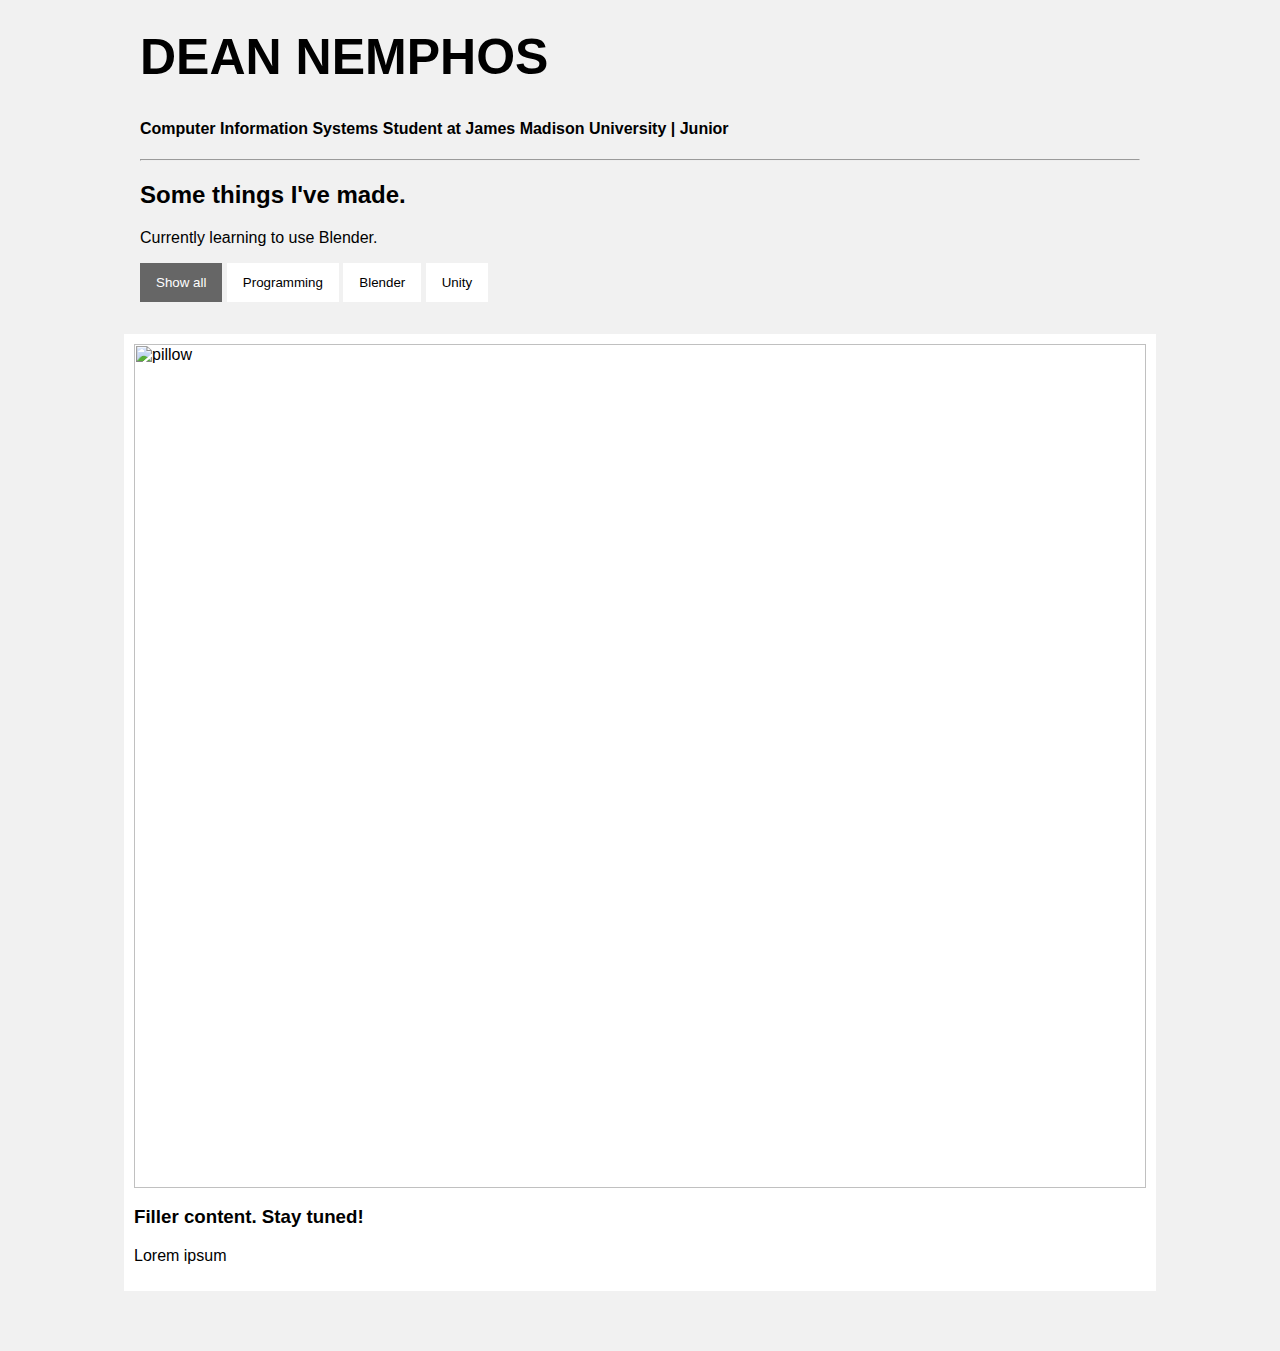
==== landing.html @ dd6a662d "Add files via upload" ====
﻿<html>

<head>
    <link rel="stylesheet" href="portfolioMain.css">
</head>


    <body>
        <div class="main">

            <h1>DEAN NEMPHOS</h1>
            <h4>Computer Information Systems Student at James Madison University    |   Junior</h4>
            <hr>

            <h2>Some things I've made.</h2>
            <p>Currently learning to use Blender.</p>

            <div id="myBtnContainer">
                <button class="btn active" onclick="filterSelection('all')"> Show all</button>
                <button class="btn" onclick="filterSelection('programming')"> Programming</button>
                <button class="btn" onclick="filterSelection('blender')"> Blender</button>
                <button class="btn" onclick="filterSelection('unity')"> Unity</button>
            </div>

            <script src="portfolioMain.js"></script>

            <!-- Portfolio Gallery Grid -->
            <div class="row">
                <div class="column blender">
                    <div class="content">
                        <img src="almostThere.png" alt="mugfill" style="width:100%">
                        <h3>Mug Fluid Simulation</h3>
                        <p>Day 7 of learning Blender. Adding proper shaders and particles.</p>
                    </div>
                </div>
                <div class="column blender">
                    <div class="content">
                        <h4>Blender Days 4-6</h4>
                        <img src="toDenoise.png" alt="mugfilldark" style="width:100%">
                        <h3>Glass Mug Modeling/Texturing</h3>
                        <p>Days 4-6 of learning Blender. Learning modeling, fluid simulation collisions, setting normals.</p>
                    </div>
                </div>

                <div class="column blender">
                    <div class="content">
                        <img src="hairball1.png" alt="Hairball" style="width:100%">
                        <h3>Hairball!</h3>
                        <p>Day 3 of learning Blender. Particle effects & soft bodies</p>
                    </div>
                </div>
                <div class="column blender">
                    <div class="content">
                        <img src="denoiseTest.png" alt="waterSim" style="width:100%">
                        <h3>Fluid Simulation</h3>
                        <p>Days 1-3 of learning Blender. Thought fluid simulations seemed cool.</p>
                    </div>
                </div>
                <div class="column blender">
                    <div class="content">
                        <img src="pnkorngpillow.png" alt="pillow" style="width:100%">
                        <h3>Fuzzy Pillow</h3>
                        <p>Day 3 of learning Blender. Gravity and hair physics.</p>
                    </div>
                </div>
                
                <div class="column blender">
                    <div class="content">
                        <video style="width:100%" autoplay>
                            <source src="FinalCubeFluidSim.mp4" type="video/mp4">
                            <source src="FinalCube.ogg" type="video/ogg">
                            Your browser does not support the video tag.
                        </video>
                        <h3>Day 3 Fluid Simulation Final Result</h3>
                        <p>Learned how to reformat to output to MP4</p>
                    </div>

                </div>

            <div class="row">
                <div class="column">
                    <div class="content blender">
                        <video><!--width="320" height="240" autoplay-->
                            <source src="FinalCubeFluidSim.mp4" type="video/mp4">
                            <!--<source src="FinalCube.ogg" type="video/ogg">-->
                            Your browser does not support the video tag.
                        </video>
                        <h3>My Work</h3>
                        <p>Lorem ipsum..</p>
                    </div>
                </div>
                <div class="column">
                    <div class="content blender">
                        <video width="320" height="240" autoplay>
                            <source src="4kPillowDrop.mp4" type="video/mp4">
                            <source src="4kPillowDrop.ogg" type="video/ogg">
                            Your browser does not support the video tag.
                        </video>
                        <h3>My Work</h3>
                        <p>Lorem ipsum..</p>
                    </div>
                </div>


                <div class="content blender">
                    <img src="pnkorngpillow.png" alt="pillow" style="width:100%">
                    <h3>Filler content. Stay tuned!</h3>
                    <p>Lorem ipsum</p>
                </div>

            </div>
        </div>
</body>
</html>
---- portfolioMain.css ----
﻿* {
  box-sizing: border-box;
}

body {
  background-color: #f1f1f1;
  padding: 20px;
  font-family: Arial;
}

/* Center website */
.main {
  max-width: 1000px;
  margin: auto;
}

h1 {
  font-size: 50px;
  word-break: break-all;
}

.row {
  margin: 8px -16px;
}

/* Padding between columns */
.row,
.row > .column {
  padding: 8px;
}

/* Create three equal columns that floats next to each other */
.column {
  float: left;
  width: 25%;
  display: none; /* Hide columns by default */
}

/* Clear floats after rows */
.row:after {
  content: "";
  display: table;
  clear: both;
}

/* Content */
.content {
  background-color: white;
  padding: 10px;
}

/* The "show" class is added to the filtered elements */
.show {
  display: block;
}

/* Style the buttons */
.btn {
  border: none;
  outline: none;
  padding: 12px 16px;
  background-color: white;
  cursor: pointer;
}

/* Add a grey background color on mouse-over */
.btn:hover {
  background-color: #ddd;
}

/* Add a dark background color to the active button */
.btn.active {
  background-color: #666;
   color: white;
}
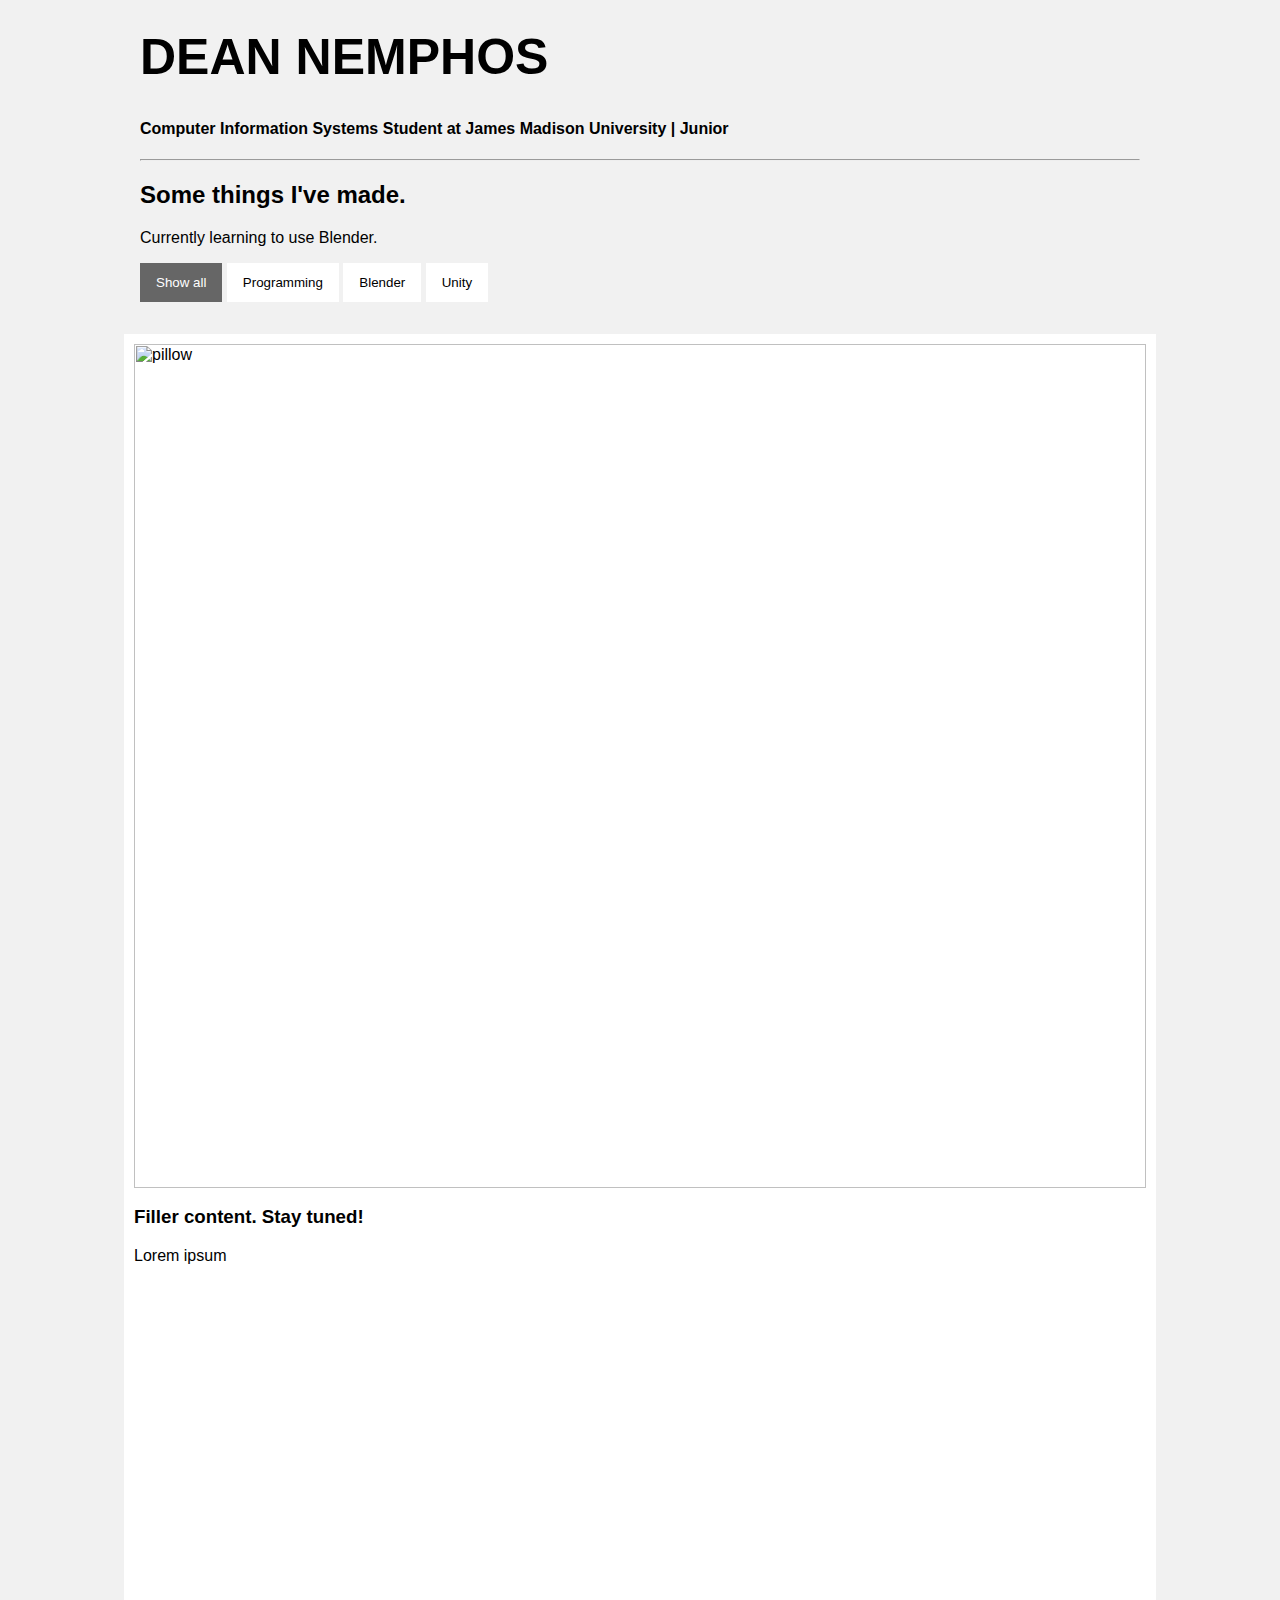
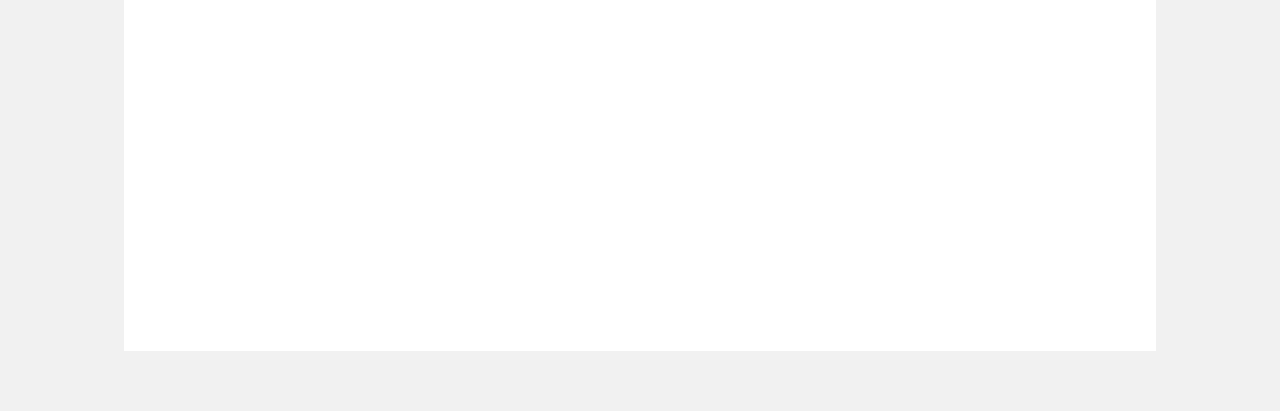
==== commit 438f3273: "Add files via upload" ====
--- a/landing.html
+++ b/landing.html
@@ -77,38 +77,42 @@
 
                 </div>
 
-            <div class="row">
-                <div class="column">
+                <div class="row">
+                    <div class="column">
+                        <div class="content blender">
+                            <video>
+                                <!--width="320" height="240" autoplay-->
+                                <source src="FinalCubeFluidSim.mp4" type="video/mp4">
+                                <!--<source src="FinalCube.ogg" type="video/ogg">-->
+                                Your browser does not support the video tag.
+                            </video>
+                            <h3>My Work</h3>
+                            <p>Lorem ipsum..</p>
+                        </div>
+                    </div>
+                    <div class="column">
+                        <div class="content blender">
+                            <video width="320" height="240" autoplay>
+                                <source src="4kPillowDrop.mp4" type="video/mp4">
+                                <source src="4kPillowDrop.ogg" type="video/ogg">
+                                Your browser does not support the video tag.
+                            </video>
+                            <h3>My Work</h3>
+                            <p>Lorem ipsum..</p>
+                        </div>
+                    </div>
+
+
                     <div class="content blender">
-                        <video><!--width="320" height="240" autoplay-->
-                            <source src="FinalCubeFluidSim.mp4" type="video/mp4">
-                            <!--<source src="FinalCube.ogg" type="video/ogg">-->
-                            Your browser does not support the video tag.
-                        </video>
-                        <h3>My Work</h3>
-                        <p>Lorem ipsum..</p>
+                        <img src="pnkorngpillow.png" alt="pillow" style="width:100%">
+                        <h3>Filler content. Stay tuned!</h3>
+                        <p>Lorem ipsum</p>
+                    </div>
+
+                    <div class="content unity">
+                        <iframe id='webgl_iframe' frameborder="0" allow="autoplay; fullscreen; vr" allowfullscreen="" allowvr="" mozallowfullscreen="true" src="https://play.unity3dusercontent.com/webgl/7d1e52e8-8d2d-47dc-8168-e19985045ec4?screenshot=false&embedType=embed" width="810" height="640" onmousewheel="" webkitallowfullscreen="true"></iframe>
+
                     </div>
                 </div>
-                <div class="column">
-                    <div class="content blender">
-                        <video width="320" height="240" autoplay>
-                            <source src="4kPillowDrop.mp4" type="video/mp4">
-                            <source src="4kPillowDrop.ogg" type="video/ogg">
-                            Your browser does not support the video tag.
-                        </video>
-                        <h3>My Work</h3>
-                        <p>Lorem ipsum..</p>
-                    </div>
-                </div>
-
-
-                <div class="content blender">
-                    <img src="pnkorngpillow.png" alt="pillow" style="width:100%">
-                    <h3>Filler content. Stay tuned!</h3>
-                    <p>Lorem ipsum</p>
-                </div>
-
-            </div>
-        </div>
 </body>
 </html>